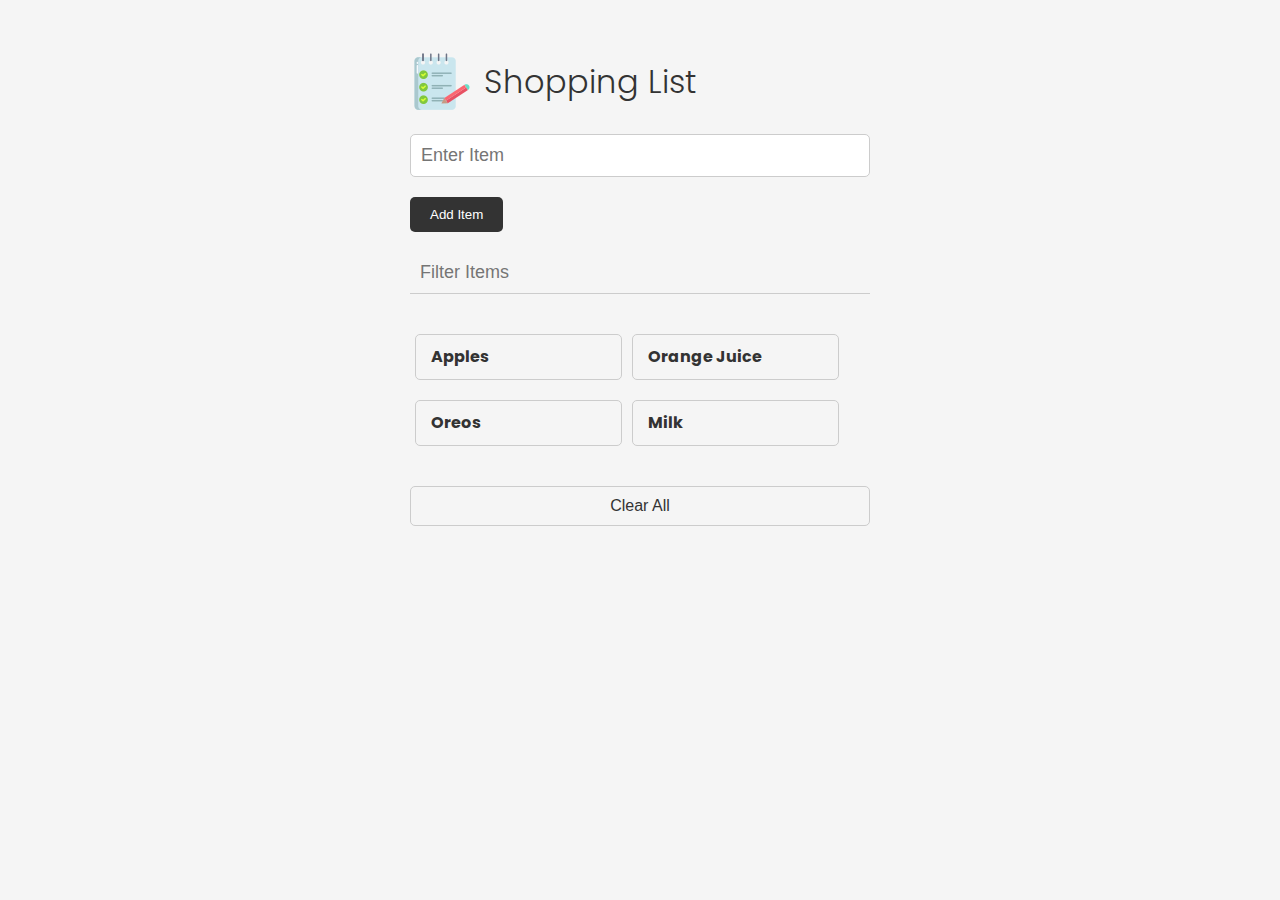
==== 08-shopping-list-project/index.html @ 08836f51 "added project starter files" ====
<!DOCTYPE html>
<html lang="en">
  <head>
    <meta charset="UTF-8" />
    <meta http-equiv="X-UA-Compatible" content="IE=edge" />
    <meta name="viewport" content="width=device-width, initial-scale=1.0" />
    <link
      rel="stylesheet"
      href="https://cdnjs.cloudflare.com/ajax/libs/font-awesome/6.1.2/css/all.min.css"
      integrity="sha512-1sCRPdkRXhBV2PBLUdRb4tMg1w2YPf37qatUFeS7zlBy7jJI8Lf4VHwWfZZfpXtYSLy85pkm9GaYVYMfw5BC1A=="
      crossorigin="anonymous"
      referrerpolicy="no-referrer"
    />
    <link rel="stylesheet" href="style.css" />
    <title>Shopping List</title>
  </head>
  <body>
    <div class="container">
      <header>
        <img src="images/note.png" alt="" />
        <h1>Shopping List</h1>
      </header>
      <form id="item-form">
        <div class="form-control">
          <input
            type="text"
            class="form-input"
            id="item-input"
            name="item"
            placeholder="Enter Item"
          />
        </div>
        <div class="form-control">
          <button type="submit" class="btn">
            <i class="fa-solid fa-plus"></i> Add Item
          </button>
        </div>
      </form>

      <div class="filter">
        <input
          type="text"
          class="form-input-filter"
          id="filter"
          placeholder="Filter Items"
        />
      </div>

      <ul id="item-list" class="items">
        <li>
          Apples
          <button class="remove-item btn-link text-red">
            <i class="fa-solid fa-xmark"></i>
          </button>
        </li>
        <li>
          Orange Juice
          <button class="remove-item btn-link text-red">
            <i class="fa-solid fa-xmark"></i>
          </button>
        </li>
        <li>
          Oreos
          <button class="remove-item btn-link text-red">
            <i class="fa-solid fa-xmark"></i>
          </button>
        </li>
        <li>
          Milk
          <button class="remove-item btn-link text-red">
            <i class="fa-solid fa-xmark"></i>
          </button>
        </li>
      </ul>

      <button id="clear" class="btn-clear">Clear All</button>
    </div>

    <script src="script.js"></script>
  </body>
</html>
---- 08-shopping-list-project/style.css ----
@import url('https://fonts.googleapis.com/css2?family=Poppins:wght@300;400;700&display=swap');

*,
*::before,
*::after {
  margin: 0;
  padding: 0;
  box-sizing: border-box;
}

body {
  font-family: 'Poppins', sans-serif;
  font-size: 16px;
  line-height: 1.5;
  color: #333;
  background-color: #f5f5f5;
}

header {
  display: flex;
  justify-content: flex-start;
  align-items: center;
  margin-bottom: 20px;
}

header h1 {
  font-weight: 300;
  margin-left: 10px;
}

.container {
  max-width: 500px;
  margin: 30px auto;
  padding: 20px;
}

.edit-mode {
  color: #ccc;
}

/* Form & Input */
.form-input {
  width: 100%;
  font-size: 18px;
  margin-bottom: 20px;
  padding: 10px;
  border: 1px solid #ccc;
  border-radius: 5px;
  outline: none;
}

.form-input-filter {
  margin-top: 20px;
  width: 100%;
  font-size: 18px;
  margin-bottom: 20px;
  padding: 10px;
  border: none;
  border-bottom: 1px solid #ccc;
  background: transparent;
  outline: none;
}

/* Buttons */
.btn {
  background-color: #333;
  color: #fff;
  border: none;
  border-radius: 5px;
  padding: 10px 20px;
  cursor: pointer;
}

.btn:hover {
  background-color: #444;
}

.btn-link {
  font-size: 16px;
  background-color: transparent;
  color: #333;
  border: none;
  padding: 0;
  cursor: pointer;
}

.btn-clear {
  margin-top: 20px;
  width: 100%;
  font-size: 16px;
  background-color: transparent;
  color: #333;
  border: 1px solid #ccc;
  border-radius: 5px;
  padding: 10px 20px;
  cursor: pointer;
}

.btn-clear:hover {
  background-color: #f1f1f1;
}

.text-red {
  color: red;
}

/* Items */

.items {
  margin-top: 20px;
  display: flex;
  flex-wrap: wrap;
}

.items li {
  display: flex;
  justify-content: space-between;
  width: 45%;
  border: 1px solid #ccc;
  border-radius: 5px;
  padding: 10px 15px;
  margin: 0 5px 20px;
  font-weight: 700;
  cursor: pointer;
}

@media (max-width: 500px) {
  .items li {
    width: 100%;
  }
}
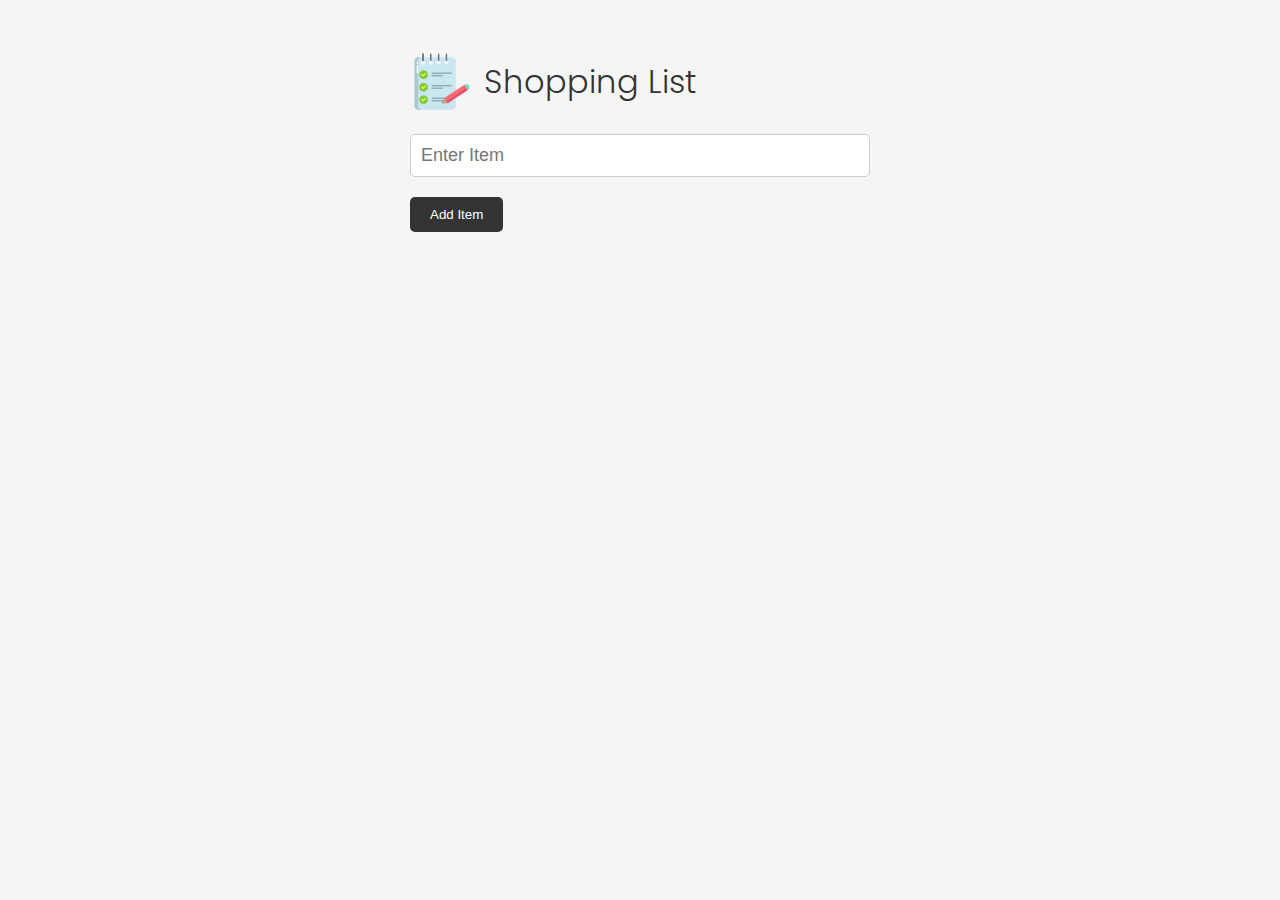
==== commit 6d61e7b1: "#3 clear UI state" ====
--- a/08-shopping-list-project/index.html
+++ b/08-shopping-list-project/index.html
@@ -46,32 +46,7 @@
         />
       </div>
 
-      <ul id="item-list" class="items">
-        <li>
-          Apples
-          <button class="remove-item btn-link text-red">
-            <i class="fa-solid fa-xmark"></i>
-          </button>
-        </li>
-        <li>
-          Orange Juice
-          <button class="remove-item btn-link text-red">
-            <i class="fa-solid fa-xmark"></i>
-          </button>
-        </li>
-        <li>
-          Oreos
-          <button class="remove-item btn-link text-red">
-            <i class="fa-solid fa-xmark"></i>
-          </button>
-        </li>
-        <li>
-          Milk
-          <button class="remove-item btn-link text-red">
-            <i class="fa-solid fa-xmark"></i>
-          </button>
-        </li>
-      </ul>
+      <ul id="item-list" class="items"></ul>
 
       <button id="clear" class="btn-clear">Clear All</button>
     </div>
